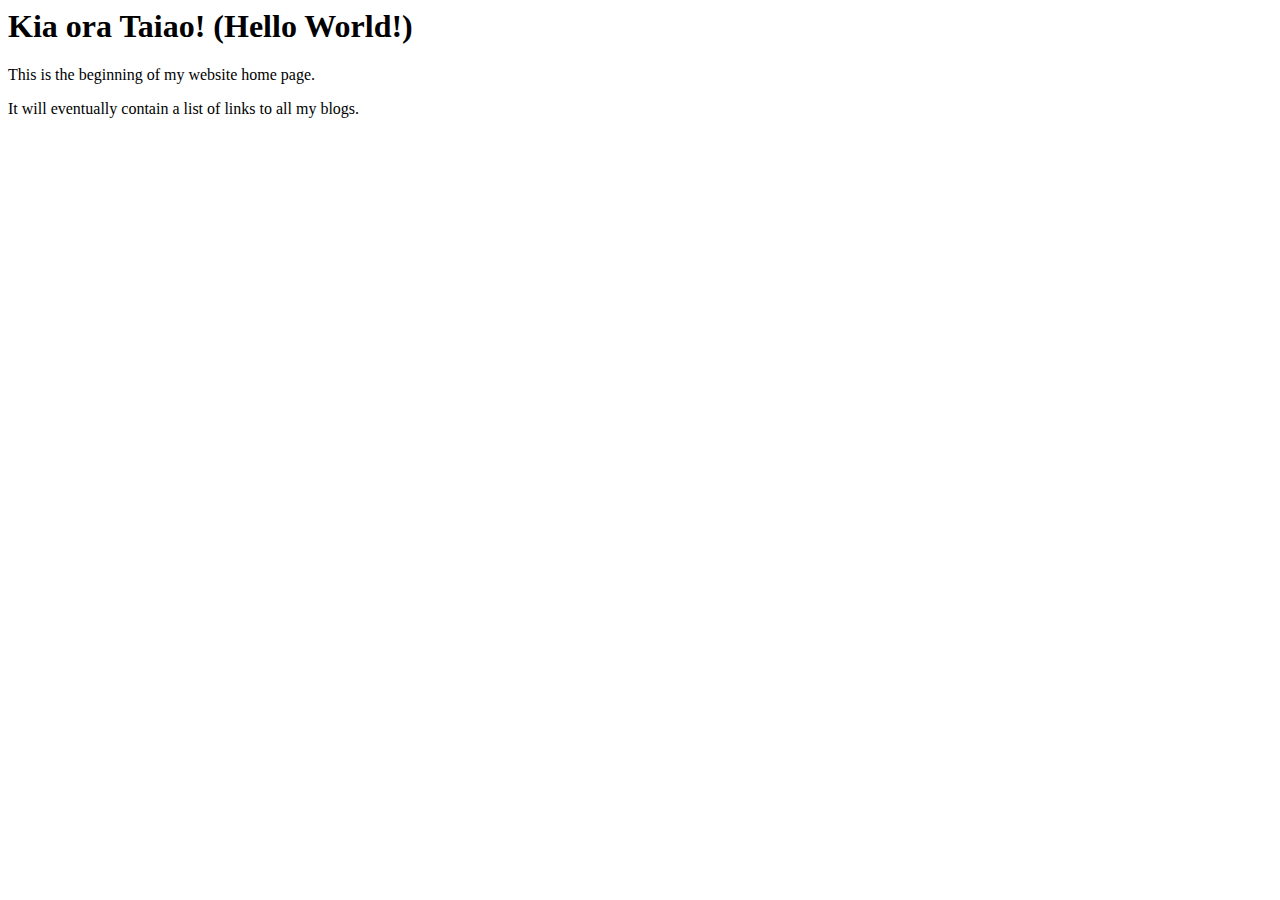
==== index.html @ 5279e1fe "add index.html to blog" ====
<html>
  <head>
    <title>My blog</title>
  <body>
    <h1>Kia ora Taiao! (Hello World!)</h1> 
    <p> This is the beginning of my website home page.</p>
    <p> It will eventually contain a list of links to all my blogs. </p>
  </body>
</html>
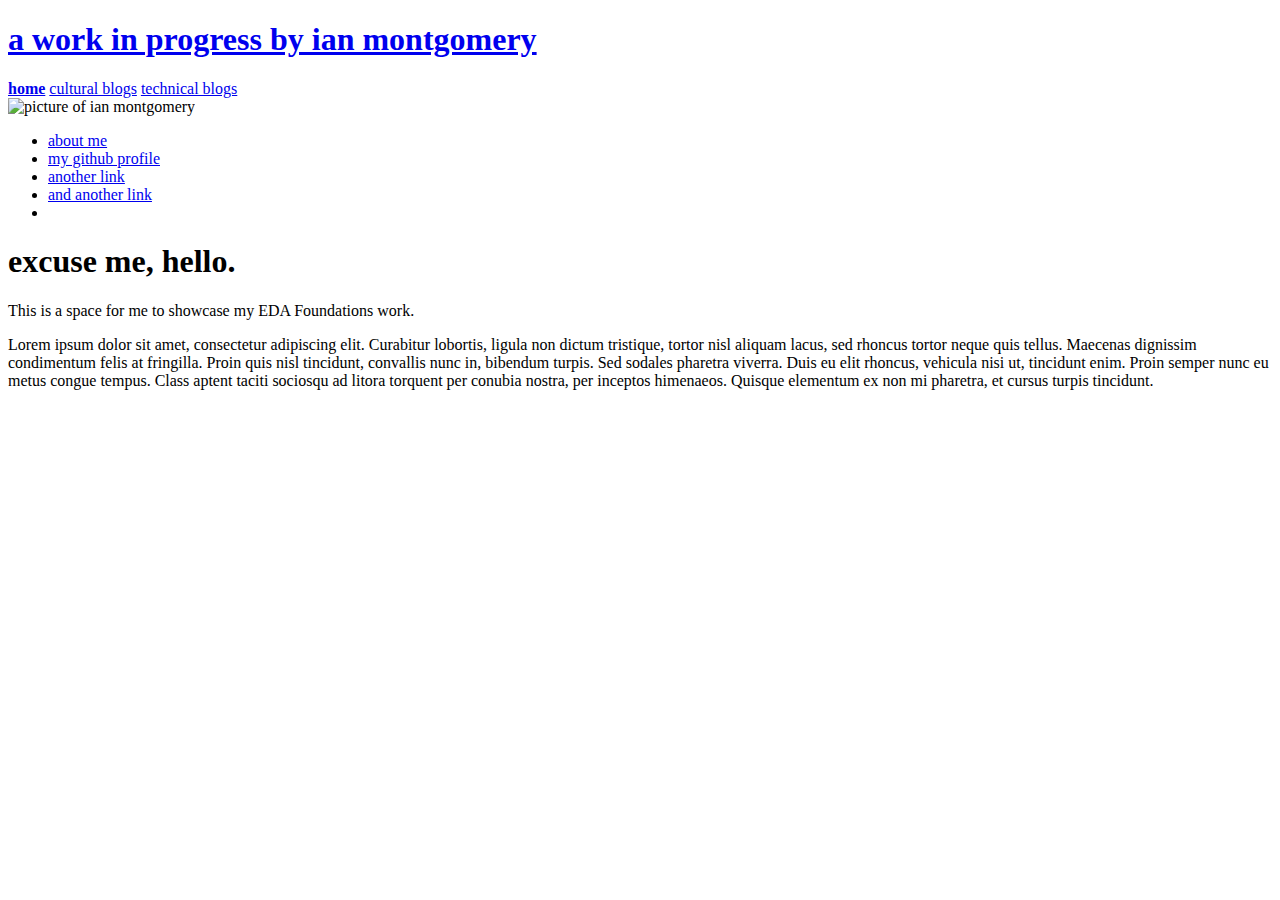
==== commit 24c1b24d: "update index.html" ====
--- a/index.html
+++ b/index.html
@@ -1,9 +1,49 @@
+<!DOCTYPE html>
+
 <html>
   <head>
-    <title>My blog</title>
+    <title>a work in progress by ian montgomery</title>
+    <meta charset="utf-8">
+    <link href="styles/main.css" rel="stylesheet" type="text/css" />
+  </head>
+
   <body>
-    <h1>Kia ora Taiao! (Hello World!)</h1> 
-    <p> This is the beginning of my website home page.</p>
-    <p> It will eventually contain a list of links to all my blogs. </p>
+    <div id="header">
+      <a href="../index.html"><h1>a work in progress by ian montgomery</h1></a>
+    </div>
+    <div id="menu">
+          <a href="index.html"><strong>home</strong></a>
+          <a href="blog/sprint1-cultural.html">cultural blogs</a>
+          <a href="blog/sprint1-technical.html">technical blogs</a>
+    </div>
+    <div class="nav">
+      <img class="navimage" src="images/ian_headshot.jpg" alt="picture of ian montgomery">
+      <ul>
+        <li>
+          <a href="index.html">about me</a>
+        </li>
+        <li>
+          <a href="https://github.com/ian-montgomery">my github profile</a>
+        </li>
+        <li>
+          <a href="#">another link</a>
+        </li>
+        <li>
+          <a href="#">and another link</a>
+        </li>
+        <li>
+      </ul>
+    </div>
+    <div class="content">
+      <h1>
+        excuse me, hello. 
+      </h1>
+      <p>
+        This is a space for me to showcase my EDA Foundations work. 
+      </p>
+      <p>
+        Lorem ipsum dolor sit amet, consectetur adipiscing elit. Curabitur lobortis, ligula non dictum tristique, tortor nisl aliquam lacus, sed rhoncus tortor neque quis tellus. Maecenas dignissim condimentum felis at fringilla. Proin quis nisl tincidunt, convallis nunc in, bibendum turpis. Sed sodales pharetra viverra. Duis eu elit rhoncus, vehicula nisi ut, tincidunt enim. Proin semper nunc eu metus congue tempus. Class aptent taciti sociosqu ad litora torquent per conubia nostra, per inceptos himenaeos. Quisque elementum ex non mi pharetra, et cursus turpis tincidunt.
+      </p>
+    </div>
   </body>
 </html>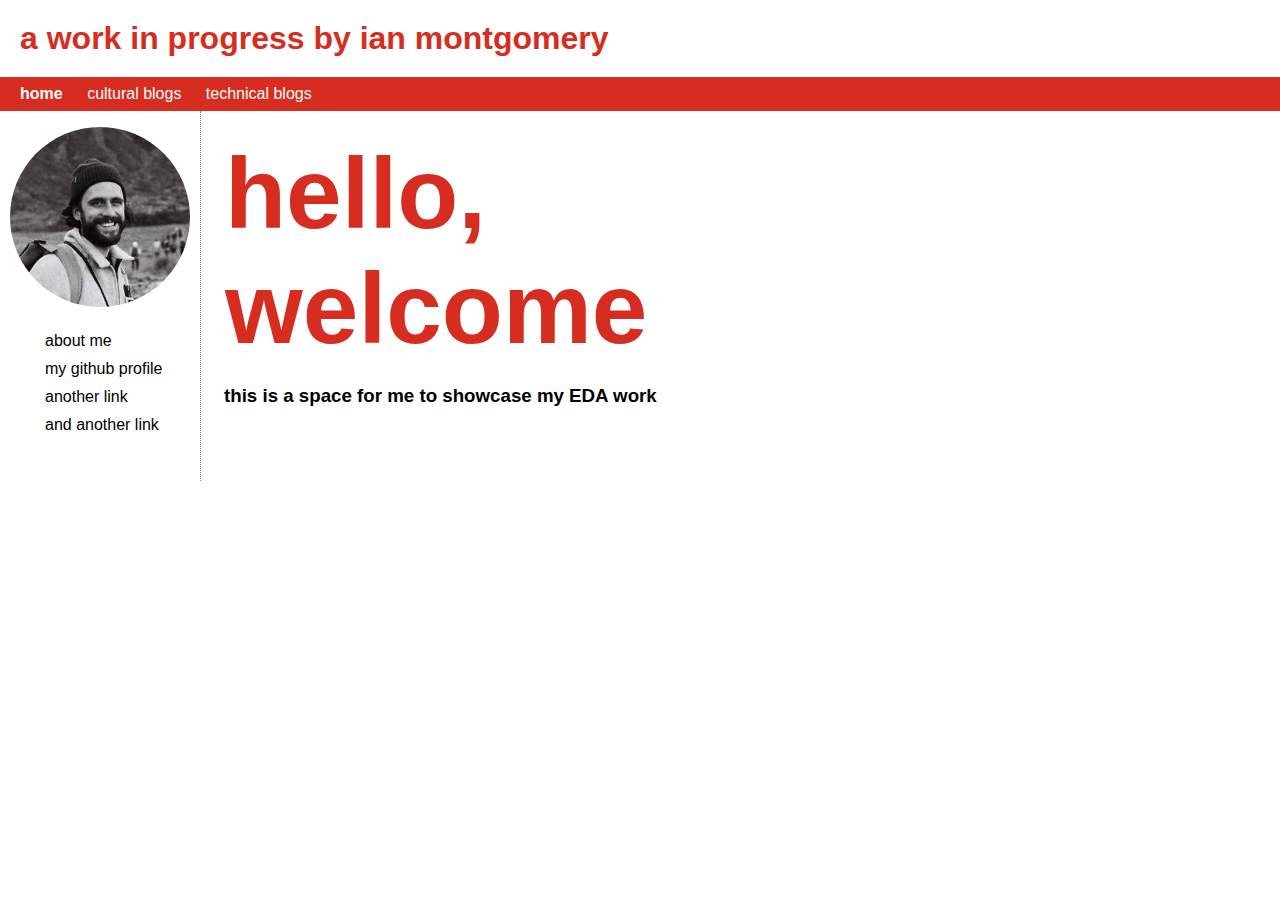
==== commit ffca5eeb: "add image of html and update index and main.css" ====
--- a/index.html
+++ b/index.html
@@ -9,7 +9,7 @@
 
   <body>
     <div id="header">
-      <a href="../index.html"><h1>a work in progress by ian montgomery</h1></a>
+      <a href="index.html"><h1>a work in progress by ian montgomery</h1></a>
     </div>
     <div id="menu">
           <a href="index.html"><strong>home</strong></a>
@@ -35,15 +35,10 @@
       </ul>
     </div>
     <div class="content">
-      <h1>
-        excuse me, hello. 
+      <h1 id="large-header">
+        hello,<br>welcome
       </h1>
-      <p>
-        This is a space for me to showcase my EDA Foundations work. 
-      </p>
-      <p>
-        Lorem ipsum dolor sit amet, consectetur adipiscing elit. Curabitur lobortis, ligula non dictum tristique, tortor nisl aliquam lacus, sed rhoncus tortor neque quis tellus. Maecenas dignissim condimentum felis at fringilla. Proin quis nisl tincidunt, convallis nunc in, bibendum turpis. Sed sodales pharetra viverra. Duis eu elit rhoncus, vehicula nisi ut, tincidunt enim. Proin semper nunc eu metus congue tempus. Class aptent taciti sociosqu ad litora torquent per conubia nostra, per inceptos himenaeos. Quisque elementum ex non mi pharetra, et cursus turpis tincidunt.
-      </p>
+      <h3>this is a space for me to showcase my EDA work</h3>
     </div>
   </body>
 </html>--- a/styles/main.css
+++ b/styles/main.css
@@ -0,0 +1,127 @@
+body {
+    margin: 0;
+    width:100vw;
+    font-family: sans-serif;
+    color: black;
+   
+}
+
+a {
+    text-decoration: none;
+    color: black;
+}
+
+a:hover {
+    background-color: #D62D20;
+}
+#header {
+    padding: 20px 0 20px 20px;
+    background-color: white;
+    
+}
+ #header h1 {
+     margin: 0;
+     text-decoration: none;
+     color: #D62D20;
+ }
+#menu {
+    background-color: #D62D20;
+    color:white;
+    width: 100%;
+    padding: 5px 10px 5px 10px;
+    
+}
+
+#menu a {
+    display: inline-block;
+    padding: 3px 10px 3px 10px;
+    color:white;
+    text-decoration: none;
+}
+
+#menu a:hover {
+    background-color: #d3524e;
+}
+
+#large-header {
+    font-size: 100px;
+    margin: 1px;
+    color:#D62D20;
+}
+.nav {
+    margin: 0 1px 0 0;
+    padding: 1em 0;
+    width: 200px;
+    border-right: 1px dotted grey;
+    float: left;
+}
+
+.nav li {
+    list-style: none;
+    padding: 5px 0 5px 0;
+}
+
+.nav a {
+    padding: 5px;
+}
+.content {
+    padding: 1.5em;
+    margin: 0 0 0 200px;
+    padding: 1.5em;
+    max-width: 50em;
+
+}
+
+.navimage {
+    width: 180px;
+    padding: 0 10px 0 10px;
+    border-radius: 50%;
+}
+
+ .boxmodel {
+    margin: 30px 0 0 0;
+    text-align: center;
+    width: 100%;
+    height: 100%;
+     
+ }
+
+ .boxmodelmargin {
+    background-color: white;
+    padding: 20px 45px 45px 45px;
+    border: 2px dashed gray;
+ }
+
+.boxmodellabel {
+    margin: 0 0 10px 0;
+}
+
+ .boxmodelborder {
+    background-color: #D62D20;
+    padding: 5px 30px 30px 35px;
+    
+    
+ }
+
+ .boxmodelpadding {
+    padding: 20px 45px 45px 45px;
+    background-color: white;
+    
+ }
+
+ .boxmodelcontent {
+    padding: 20px 45px 45px 45px;
+    background-color: white;
+    border: 2px dashed grey;
+    
+}
+
+.highlighted {
+    background-color: #FFA700;
+}
+
+.demodiv {
+    margin: 30px;
+    border: 4px solid #D62D20;
+    padding: 60px;
+}